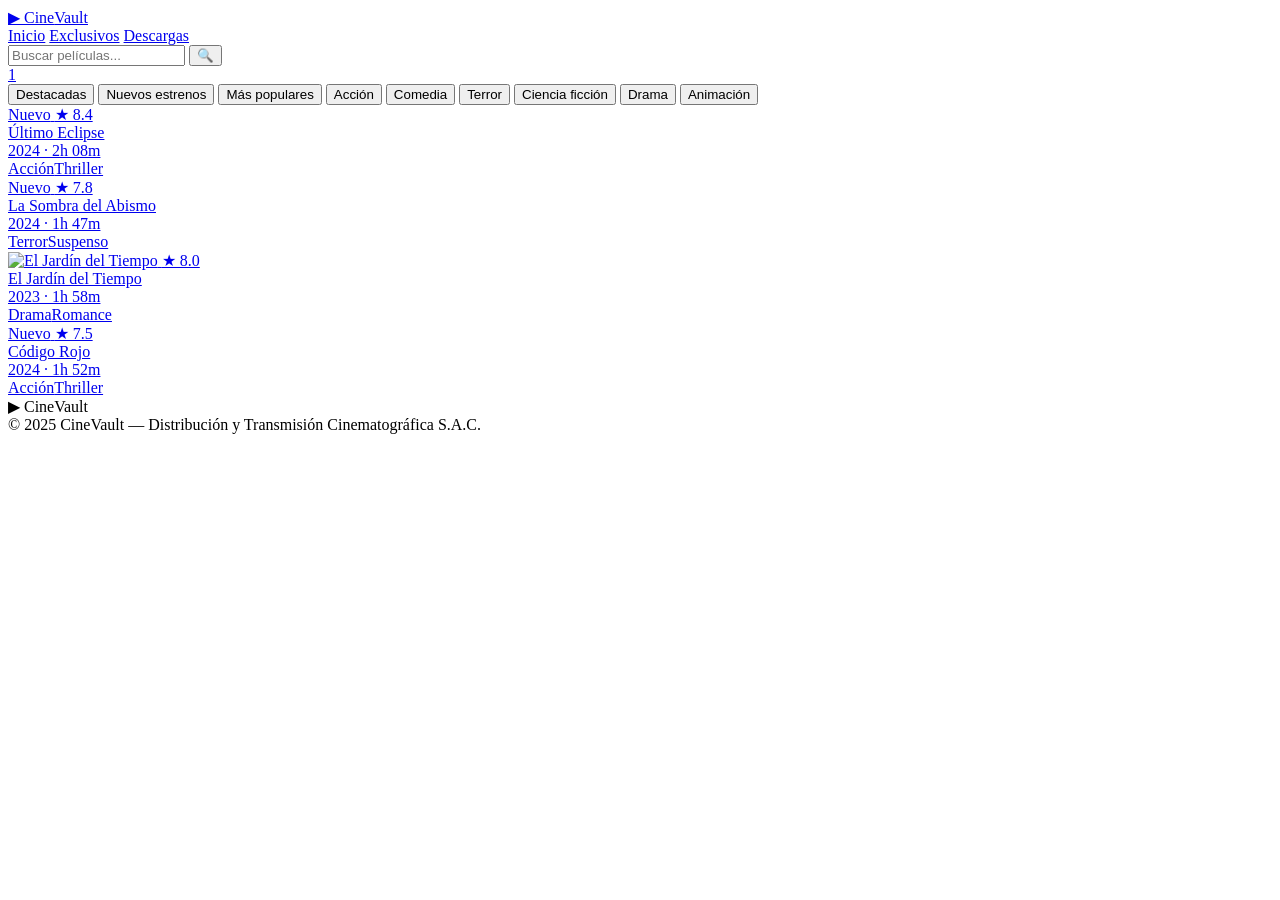
==== demo/src/main/resources/templates/app.html @ ad2829cb "first commit" ====
<!DOCTYPE html>
<html lang="es">
<head>
<meta charset="UTF-8">
<meta name="viewport" content="width=device-width, initial-scale=1.0">
<title>CineVault — Catálogo</title>
<link rel="stylesheet"  th:href="@{/css/styles.css}">
</head>
<body>

  <!-- NAVBAR -->
  <nav class="navbar">
    <div class="wrap navbar-inner">
      <a href="/app" class="logo">
        <span class="logo-icon">▶</span>
        Cine<span class="brand-vault">Vault</span>
      </a>
      <div class="nav-links">
        <a href="/app" class="nav-link active">Inicio</a>
        <a href="/exclusivos" class="nav-link">Exclusivos</a>
        <a href="/descarga" class="nav-link">Descargas</a>
      </div>
      <div class="nav-actions">
        <form  class="nav-search" id="navSearchForm">
            <input type="text" name="q" id="navSearchInput" class="nav-search-input"
                   placeholder="Buscar películas..." autocomplete="off"/>
            <button type="button" class="icon-search-btn" id="navSearchToggle" aria-label="Buscar">
                &#128269;
            </button>
        </form>
        <a href="/perfil" class="avatar-badge">1</a>
      </div>
    </div>
  </nav>

  <div class="wrap">

    <!-- CATEGORY FILTERS -->
    <div class="category-pills" id="categoryPills">
      <button class="category-pill active" data-cat="destacadas">Destacadas</button>
      <button class="category-pill" data-cat="nuevos-estrenos">Nuevos estrenos</button>
      <button class="category-pill" data-cat="mas-populares">Más populares</button>
      <button class="category-pill" data-cat="accion">Acción</button>
      <button class="category-pill" data-cat="comedia">Comedia</button>
      <button class="category-pill" data-cat="terror">Terror</button>
      <button class="category-pill" data-cat="ciencia-ficcion">Ciencia ficción</button>
      <button class="category-pill" data-cat="drama">Drama</button>
      <button class="category-pill" data-cat="animacion">Animación</button>
    </div>

    <!-- SECTION HEADING (oculto para "Destacadas") -->
    <div class="explore-head" id="catalogHead" style="display:none;">
      <div class="section-title" id="catalogTitle">Nuevos estrenos</div>
      <span class="see-all" id="catalogCount">0 títulos</span>
    </div>

    <!-- CATALOG GRID -->
    <section class="catalog-section">
      <div class="movie-grid" id="catalogGrid">

        <a href="/watch" class="movie-card" data-cats="destacadas mas-populares accion">
          <div class="poster">
            <span class="new-badge">Nuevo</span>
            <span class="rating-badge">★ 8.4</span>
          </div>
          <div class="movie-title">Último Eclipse</div>
          <div class="movie-sub">2024 · 2h 08m</div>
          <div class="genre-tags"><span class="genre-tag">Acción</span><span class="genre-tag">Thriller</span></div>
        </a>

        <a href="/watch" class="movie-card" data-cats="destacadas nuevos-estrenos terror">
          <div class="poster">
            <span class="new-badge">Nuevo</span>
            <span class="rating-badge">★ 7.8</span>
          </div>
          <div class="movie-title">La Sombra del Abismo</div>
          <div class="movie-sub">2024 · 1h 47m</div>
          <div class="genre-tags"><span class="genre-tag">Terror</span><span class="genre-tag">Suspenso</span></div>
        </a>

        <a href="/watch" class="movie-card" data-cats="destacadas mas-populares drama">
          <div class="poster">
            <img src="https://images.unsplash.com/photo-1506905925346-21bda4d32df4?w=400&q=60" alt="El Jardín del Tiempo">
            <span class="rating-badge">★ 8.0</span>
          </div>
          <div class="movie-title">El Jardín del Tiempo</div>
          <div class="movie-sub">2023 · 1h 58m</div>
          <div class="genre-tags"><span class="genre-tag">Drama</span><span class="genre-tag">Romance</span></div>
        </a>

        <a href="/watch" class="movie-card" data-cats="destacadas nuevos-estrenos mas-populares accion">
          <div class="poster">
            <span class="new-badge">Nuevo</span>
            <span class="rating-badge">★ 7.5</span>
          </div>
          <div class="movie-title">Código Rojo</div>
          <div class="movie-sub">2024 · 1h 52m</div>
          <div class="genre-tags"><span class="genre-tag">Acción</span><span class="genre-tag">Thriller</span></div>
        </a>

        <a href="/watch" class="movie-card" data-cats="nuevos-estrenos terror ciencia-ficcion" style="display:none;">
          <div class="poster">
            <span class="new-badge">Nuevo</span>
            <span class="rating-badge">★ 8.1</span>
          </div>
          <div class="movie-title">Terror en el Vacío</div>
          <div class="movie-sub">2025 · 1h 55m</div>
          <div class="genre-tags"><span class="genre-tag">Terror</span><span class="genre-tag">Ciencia Ficción</span></div>
        </a>

        <a href="/watch" class="movie-card" data-cats="terror mas-populares" style="display:none;">
          <div class="poster">
            <span class="rating-badge">★ 7.9</span>
          </div>
          <div class="movie-title">Sombras de Medianoche</div>
          <div class="movie-sub">2023 · 1h 51m</div>
          <div class="genre-tags"><span class="genre-tag">Terror</span><span class="genre-tag">Misterio</span></div>
        </a>

        <a href="/watch" class="movie-card" data-cats="mas-populares comedia" style="display:none;">
          <div class="poster">
            <img src="https://images.unsplash.com/photo-1519681393784-d120267933ba?w=400&q=60" alt="Risas en el Caos">
            <span class="rating-badge">★ 7.2</span>
          </div>
          <div class="movie-title">Risas en el Caos</div>
          <div class="movie-sub">2024 · 1h 38m</div>
          <div class="genre-tags"><span class="genre-tag">Comedia</span></div>
        </a>

        <a href="/watch" class="movie-card" data-cats="mas-populares animacion" style="display:none;">
          <div class="poster">
            <span class="rating-badge">★ 8.3</span>
          </div>
          <div class="movie-title">Animalia</div>
          <div class="movie-sub">2023 · 1h 42m</div>
          <div class="genre-tags"><span class="genre-tag">Animación</span><span class="genre-tag">Aventura</span></div>
        </a>

        <a href="/watch" class="movie-card" data-cats="mas-populares drama" style="display:none;">
          <div class="poster">
            <span class="rating-badge">★ 8.6</span>
          </div>
          <div class="movie-title">La Gran Apuesta</div>
          <div class="movie-sub">2023 · 2h 02m</div>
          <div class="genre-tags"><span class="genre-tag">Drama</span><span class="genre-tag">Crimen</span></div>
        </a>

        <a href="/watch" class="movie-card" data-cats="mas-populares drama" style="display:none;">
          <div class="poster">
            <span class="rating-badge">★ 7.6</span>
          </div>
          <div class="movie-title">Amor en Tokyo</div>
          <div class="movie-sub">2023 · 1h 44m</div>
          <div class="genre-tags"><span class="genre-tag">Romance</span><span class="genre-tag">Drama</span></div>
        </a>

      </div>
    </section>
  </div>

  <footer>
    <div class="wrap footer-row">
      <div class="logo">
        <span class="logo-icon">▶</span>
        Cine<span class="brand-vault">Vault</span>
      </div>
      <div class="copyright">© 2025 CineVault — Distribución y Transmisión Cinematográfica S.A.C.</div>
    </div>
  </footer>

  <script>
    const pills = document.querySelectorAll('.category-pill');
    const cards = document.querySelectorAll('#catalogGrid .movie-card');
    const catalogHead = document.getElementById('catalogHead');
    const catalogTitle = document.getElementById('catalogTitle');
    const catalogCount = document.getElementById('catalogCount');

    pills.forEach(pill => {
      pill.addEventListener('click', () => {
        pills.forEach(p => p.classList.remove('active'));
        pill.classList.add('active');

        const cat = pill.dataset.cat;
        let visibleCount = 0;

        cards.forEach(card => {
          const cats = card.dataset.cats.split(' ');
          const show = cats.includes(cat);
          card.style.display = show ? '' : 'none';
          if (show) visibleCount++;
        });

        if (cat === 'destacadas') {
          catalogHead.style.display = 'none';
        } else {
          catalogHead.style.display = 'flex';
          catalogTitle.textContent = pill.textContent.trim();
          catalogCount.textContent = visibleCount + ' títulos';
        }
      });
    });
  </script>

</body>
</html>
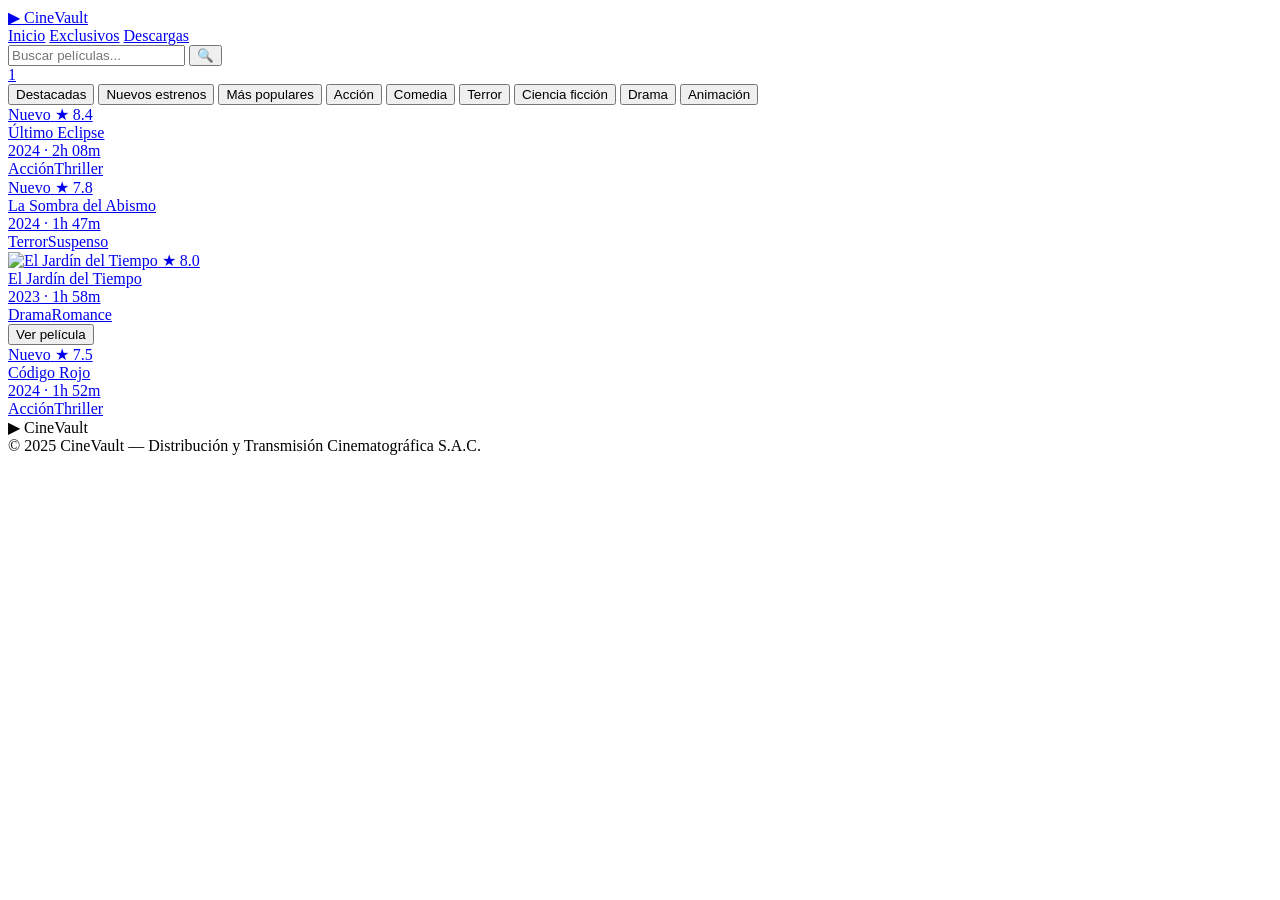
==== commit 15f3655c: "Agrega boton ver pelicula" ====
--- a/demo/src/main/resources/templates/app.html
+++ b/demo/src/main/resources/templates/app.html
@@ -1,11 +1,13 @@
 <!DOCTYPE html>
 <html lang="es">
+
 <head>
-<meta charset="UTF-8">
-<meta name="viewport" content="width=device-width, initial-scale=1.0">
-<title>CineVault — Catálogo</title>
-<link rel="stylesheet"  th:href="@{/css/styles.css}">
+  <meta charset="UTF-8">
+  <meta name="viewport" content="width=device-width, initial-scale=1.0">
+  <title>CineVault — Catálogo</title>
+  <link rel="stylesheet" th:href="@{/css/styles.css}">
 </head>
+
 <body>
 
   <!-- NAVBAR -->
@@ -21,12 +23,12 @@
         <a href="/descarga" class="nav-link">Descargas</a>
       </div>
       <div class="nav-actions">
-        <form  class="nav-search" id="navSearchForm">
-            <input type="text" name="q" id="navSearchInput" class="nav-search-input"
-                   placeholder="Buscar películas..." autocomplete="off"/>
-            <button type="button" class="icon-search-btn" id="navSearchToggle" aria-label="Buscar">
-                &#128269;
-            </button>
+        <form class="nav-search" id="navSearchForm">
+          <input type="text" name="q" id="navSearchInput" class="nav-search-input" placeholder="Buscar películas..."
+            autocomplete="off" />
+          <button type="button" class="icon-search-btn" id="navSearchToggle" aria-label="Buscar">
+            &#128269;
+          </button>
         </form>
         <a href="/perfil" class="avatar-badge">1</a>
       </div>
@@ -80,12 +82,14 @@
 
         <a href="/watch" class="movie-card" data-cats="destacadas mas-populares drama">
           <div class="poster">
-            <img src="https://images.unsplash.com/photo-1506905925346-21bda4d32df4?w=400&q=60" alt="El Jardín del Tiempo">
+            <img src="https://images.unsplash.com/photo-1506905925346-21bda4d32df4?w=400&q=60"
+              alt="El Jardín del Tiempo">
             <span class="rating-badge">★ 8.0</span>
           </div>
           <div class="movie-title">El Jardín del Tiempo</div>
           <div class="movie-sub">2023 · 1h 58m</div>
           <div class="genre-tags"><span class="genre-tag">Drama</span><span class="genre-tag">Romance</span></div>
+          <button type="button" class="watch-button">Ver película</button>
         </a>
 
         <a href="/watch" class="movie-card" data-cats="destacadas nuevos-estrenos mas-populares accion">
@@ -105,7 +109,8 @@
           </div>
           <div class="movie-title">Terror en el Vacío</div>
           <div class="movie-sub">2025 · 1h 55m</div>
-          <div class="genre-tags"><span class="genre-tag">Terror</span><span class="genre-tag">Ciencia Ficción</span></div>
+          <div class="genre-tags"><span class="genre-tag">Terror</span><span class="genre-tag">Ciencia Ficción</span>
+          </div>
         </a>
 
         <a href="/watch" class="movie-card" data-cats="terror mas-populares" style="display:none;">
@@ -202,4 +207,5 @@
   </script>
 
 </body>
-</html>
+
+</html>
